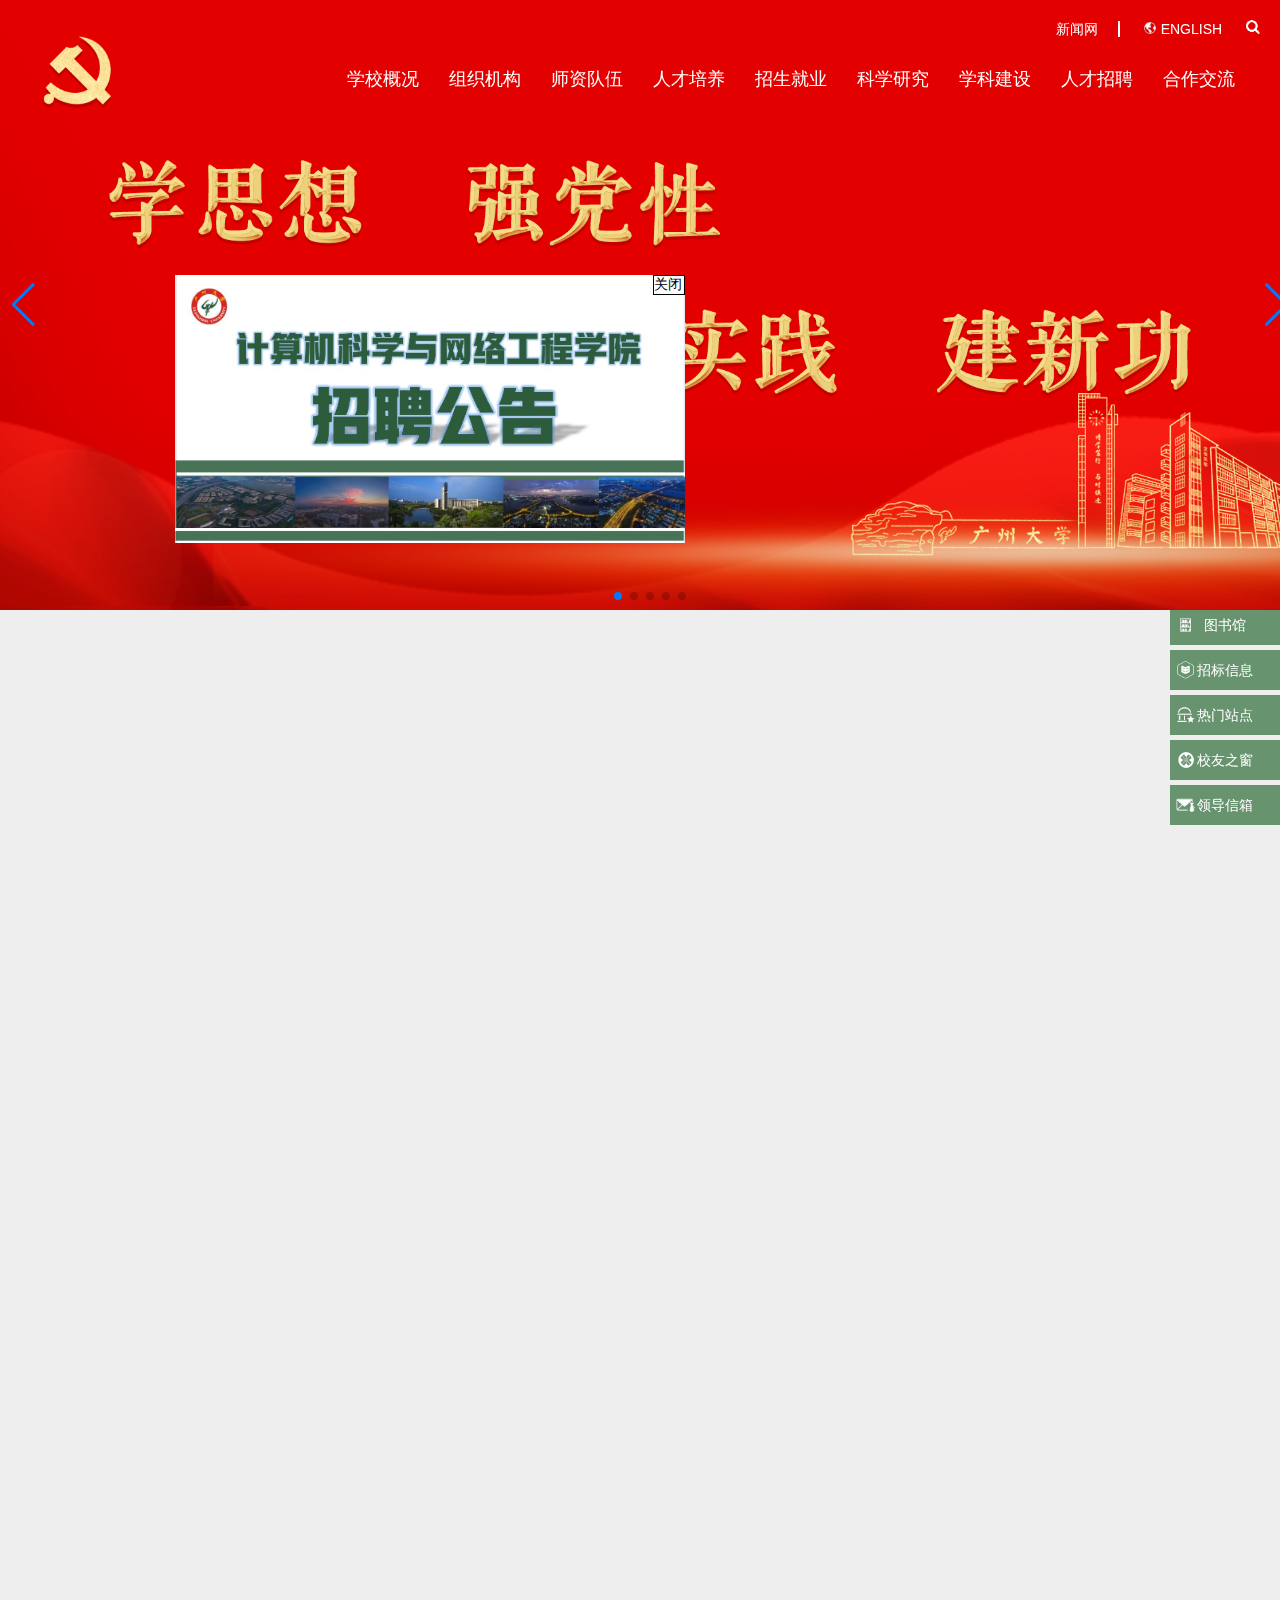
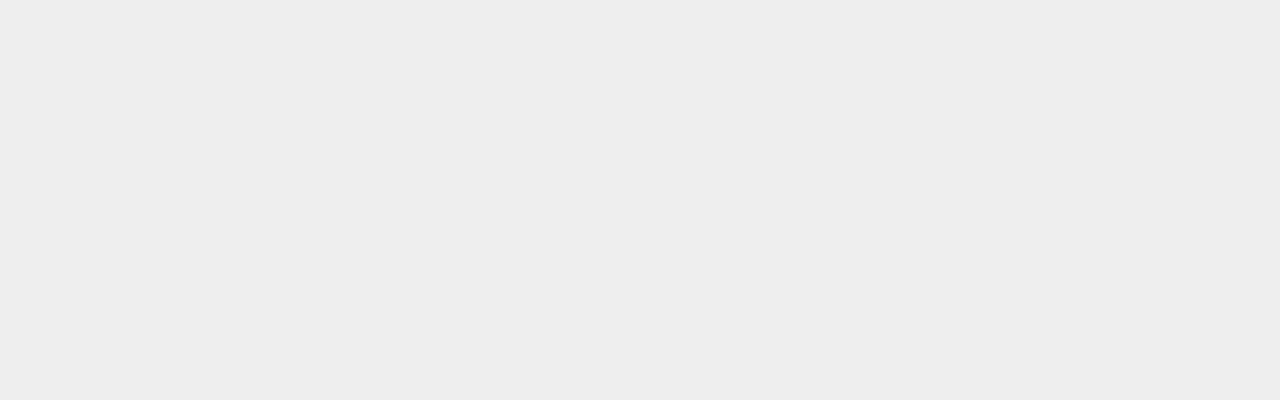
==== 广大官网 - 副本 (2) - 副本 - 副本 - 副本 - 副本/index.html @ f2b83672 "11" ====
<html>
<head>
    <meta charset="UTF-8">
    <meta name="viewport"
          content="width=device-width, user-scalable=no, initial-scale=1.0, maximum-scale=1.0, minimum-scale=1.0">
    <meta http-equiv="X-UA-Compatible" content="ie=edge">
    <title>Document</title>
    <link rel="stylesheet" href="index.css">
    <link rel="stylesheet" href="swiper-bundle.min.css"/>

    <!-- Demo styles -->
    <style>
        .box {
            /*position: absolute;*/
            width: 100%;
        }

        html,
        body {
            position: relative;
        }

        body {
            background: #eee;
            font-family: Helvetica Neue, Helvetica, Arial, sans-serif;
            font-size: 14px;
            color: #000;
            margin: 0;
            padding: 0;
        }

        .swiper {
            width: 100%;
            height: 100%;
        }

        .swiper-slide {
            text-align: center;
            font-size: 18px;
            background: #fff;

            /* Center slide text vertically */
            display: -webkit-box;
            display: -ms-flexbox;
            display: -webkit-flex;
            display: flex;
            -webkit-box-pack: center;
            -ms-flex-pack: center;
            -webkit-justify-content: center;
            justify-content: center;
            -webkit-box-align: center;
            -ms-flex-align: center;
            -webkit-align-items: center;
            align-items: center;
        }

        .swiper-slide img {
            display: block;
            width: 100%;
            height: 100%;
            object-fit: cover;
        }
    </style>
</head>
<body>
<div class="banner">
    <div class="nav">
        <div class="navTop">
            <div class="navTopLink">
                <a href="#" class="new">新闻网</a>
                <a href="#" class="lan">ENGLISH</a>
            </div>
            <div class="fa-search">
                <div class="searchIcon">
                    <img src="imags/icons/fa-search.png" alt="">
                </div>
                <div class="searchBox">
                    <input type="text" name="in">
                    <a href="#" id="closeInput">✕</a>
                </div>
            </div>
        </div>
        <ul id="navUl">
            <li>
                <a href="#">学校概况</a>
                <div class="sub-navBox">
                    <div class="drop-downBox">学校简介</div>
                    <div class="drop-downBox">现任领导</div>
                    <div class="drop-downBox">学校章程</div>
                    <div class="drop-downBox">校训校徽校歌</div>
                    <div class="drop-downBox">校园风景</div>
                </div>
            </li>
            <li>
                <a href="#">组织机构</a>
                <div class="sub-navBox">
                    <div class="drop-downBox">学院(部)</div>
                    <div class="drop-downBox">管理服务机构</div>
                    <div class="drop-downBox">科研单位</div>
                    <div class="drop-downBox">直属单位</div>
                </div>
            </li>
            <li>
                <a href="#">师资队伍</a>
                <div class="sub-navBox">
                    <div class="drop-downBox">队伍概况</div>
                    <div class="drop-downBox">人才招聘</div>
                    <div class="drop-downBox">杰出人才</div>
                </div>
            </li>
            <li>
                <a href="#">人才培养</a>
                <div class="sub-navBox">
                    <div class="drop-downBox">本科生培养</div>
                    <div class="drop-downBox">研究生培养</div>
                    <div class="drop-downBox">留学生培养</div>
                    <div class="drop-downBox">继续教育</div>
                </div>
            </li>
            <li>
                <a href="#">招生就业</a>
                <div class="sub-navBox">
                    <div class="drop-downBox">本科生招生</div>
                    <div class="drop-downBox">研究生招生</div>
                    <div class="drop-downBox">成人教育招生</div>
                    <div class="drop-downBox">留学生招生</div>
                    <div class="drop-downBox">就业指导</div>
                </div>
            </li>
            <li>
                <a href="#">科学研究</a>
                <div class="sub-navBox">
                    <div class="drop-downBox">科学研究简况</div>
                    <div class="drop-downBox">重点科研平台</div>
                    <div class="drop-downBox">学术期刊</div>
                </div>
            </li>
            <li>
                <a href="#">学科建设</a>
                <div class="sub-navBox">
                    <div class="drop-downBox">重点学科</div>
                    <div class="drop-downBox">博士点</div>
                    <div class="drop-downBox">学术硕士点</div>
                    <div class="drop-downBox">专业硕士点</div>
                </div>
            </li>
            <li>
                <a href="#">人才招聘</a>
                <div class="sub-navBox">
                    <div class="drop-downBox">高层次人才招聘公告</div>
                    <div class="drop-downBox">博士后招聘公告</div>
                    <div class="drop-downBox">其他系列招聘公告</div>
                </div>
            </li>
            <li>
                <a href="#">合作交流</a>
                <div class="sub-navBox">
                    <div class="drop-downBox">国际交流与合作</div>
                    <div class="drop-downBox">港澳台交流与合作</div>
                </div>
            </li>
        </ul>
    </div>
    <div class="box">
        <div class="swiper mySwiper">
            <div class="swiper-wrapper">
                <div class="swiper-slide"><img src="imags/onload/pic1.png" alt=""></div>
                <div class="swiper-slide"><img src="imags/onload/pic2.jpg" alt=""></div>
                <div class="swiper-slide"><img src="imags/onload/pic3.jpg" alt=""></div>
                <div class="swiper-slide"><img src="imags/onload/pic4.jpg" alt=""></div>
                <div class="swiper-slide"><img src="imags/onload/pic5.jpg" alt=""></div>
            </div>
            <div class="swiper-button-next"></div>
            <div class="swiper-button-prev"></div>
            <div class="swiper-pagination"></div>
        </div>
    </div>
</div>
<div class="right">
    <ul>
        <li>数字广大</li>
        <li>个人邮箱</li>
        <li>图书馆</li>
        <li>招标信息</li>
        <li>热门站点</li>
        <li>校友之窗</li>
        <li>领导信箱</li>
    </ul>
</div>
<div id="ad">
    <div class="close">关闭</div>
    <img src="imags/onload/gzjsj.jpg" alt="">
</div>
<script>
    //导航栏鼠标经过下拉框模块
    //鼠标进入li
    const navUl = document.querySelector('#navUl')
    navUl.addEventListener('mouseover', function (e) {
        if (e.target.tagName === 'LI') {
            const div = e.target.querySelector('.sub-navBox')
            div.style.display = 'block'
        }
        if (e.target.tagName === 'A') {
            e.target.nextElementSibling.style.display = 'block'
        }
    })
    navUl.addEventListener('mouseout', function (e) {
        if (e.target.tagName === 'LI') {
            const div = e.target.querySelector('.sub-navBox')
            div.style.display = 'none'
        }
        if (e.target.tagName === 'A') {
            e.target.nextElementSibling.style.display = 'none'
        }
    })
    const sub_navBoxs = document.querySelectorAll('.sub-navBox')
    for (let i = 0; i < sub_navBoxs.length; i++) {
        sub_navBoxs[i].addEventListener('mouseenter', function () {
            sub_navBoxs[i].style.display = 'block'
        })
        sub_navBoxs[i].addEventListener('mouseleave', function () {
            sub_navBoxs[i].style.display = 'none'
        })
    }


    // 点击搜索模块
    const navTopLink = document.querySelector('.navTopLink')
    const searchIcon = document.querySelector('.searchIcon')
    const searchBox = document.querySelector('.searchBox')
    let iconOrInput = true
    searchIcon.addEventListener('click', function () {
        navTopLink.style.marginRight = '200px'
        searchBox.style.display = 'inline-block'
        searchIcon.style.display = 'none'
    })
    searchBox.addEventListener('click', function (e) {
        if (e.target.tagName === 'A') {
            navTopLink.style.marginRight = '0'
            searchBox.style.display = 'none'
            searchIcon.style.display = 'inline-block'
        }
    })


    //广告模块

    const ad = document.querySelector('#ad')
    let Wtag = true
    let Htag = true
    let myTop = 200
    let myLeft = 100

    function move() {
        let speed = 1
        if (myLeft >= window.innerWidth - 510 || myLeft <= 0)//到边了,转向
            Wtag = !Wtag
        if (myTop >= window.innerHeight - 270 || myTop <= 0)//到边了,转向
            Htag = !Htag
        myLeft = Wtag ? myLeft + speed : myLeft - speed
        myTop = Htag ? myTop + speed : myTop - speed

        ad.style.left = `${myLeft}px`
        ad.style.top = `${myTop}px`
    }

    let moveId = setInterval(move, 10)
    ad.addEventListener('mouseenter', function () {
        clearInterval(moveId)
    })
    ad.addEventListener('mouseleave', function () {
        moveId = setInterval(move, 10)
    })
    const close = document.querySelector('.close')

    function myClose() {
        let arr = ['您真的要删除我吗?', '您真的确认要删除我了吗?', '能不能不要删除我?', '您真的确定吗?', '您是否要反悔吗?', '不要再往下面点了!', '欸,罢了罢了!']
        let dele = false
        for (let i = 0; i < arr.length; i++) {
            if (i !== 2 && i !== 4 && i !== 5 && !confirm(arr[i])) {
                break
            } else if (i === 2 && confirm(arr[2])) {
                break
            } else if (i === 4 && confirm(arr[4])) {
                break
            } else if (i === 5 && confirm(arr[5])) {
                break
            }
            if (i === 6)
                dele = true
        }
        if (dele)
            ad.style.display = 'none'
    }

    close.addEventListener('click', myClose)


</script>


<script src="swiper-bundle.min.js"></script>
<!-- Initialize Swiper -->
<script>
    var swiper = new Swiper(".mySwiper", {
        cssMode: true,
        navigation: {
            nextEl: ".swiper-button-next",
            prevEl: ".swiper-button-prev",
        },
        pagination: {
            el: ".swiper-pagination",
        },
        loop: true,
        autoplay: true,
        mousewheel: true,
        keyboard: true,
    });
</script>
</body>
</html>
---- 广大官网 - 副本 (2) - 副本 - 副本 - 副本 - 副本/index.css ----
* {
    margin: 0;
    padding: 0;
    box-sizing: border-box;
}

body {
    height: 2000px;
    overflow-x: hidden;
}
a {
    text-decoration: none;
    color: #fff;
}


li {
    list-style: none;
}

.banner {
    position: relative;
    margin: 0 auto;
    width: 1300px;
    height: 610px;
}

.nav {
    position: absolute;
    z-index: 10;
    top: 20px;
    right: 40px;
    width: 1000px;
    height: 200px;
    text-align: right;
    cursor: pointer;
}

.new {
    padding-right: 20px;
    border-right: 2px solid #fff;
}

.lan {
    margin: 0 20px;
}

.lan::before {
    content: "";
    display: inline-block;
    margin-right: 5px;
    width: 12px;
    height: 12px;
    background-image: url(imags/icons/en.png);
    background-size: 100% 100%;
}
.navTopLink {
    display: inline-block;
}
.fa-search{
    display: inline-block;
    width: 14px;
    height: 14px;
}
.fa-search img {
    width: 100%;
}
.searchBox{
    display: none;
    float: right;
    position: absolute;
    top: -8px;
    right: -10px;
}
.searchBox input {
    opacity: 50%;
    float: right;
    display: inline-block;
    padding-left: 20px;
    width: 200px;
    height: 35px;
    border-radius: 17px;
    transition: width 0.3s linear;
}
.searchBox a {
    position: absolute;
    top: 8px;
    right: 17px;
}
    /*.IChange {*/
/*    display: inline-block;*/
/*    width: 120px;*/
/*    height: 30px;*/
/*}*/
.nav ul {
    float: right;
    margin-top: 15px;
    margin-right: 10px;
}

.nav ul li {
    float: left;
    position: relative;
    height: 50px;
    margin: 0 15px;
    font-size: 18px;
    line-height: 50px;
    color: #fff;
}

.sub-navBox {
    display: none;
    position: absolute;
    width: 180px;
    top: 46px;
    right: -50px;
    background-color: rgba(255, 255, 255, .8);
    border-top: 2px solid green;
}

.drop-downBox {
    margin: 8px auto;
    width: 80%;
    height: 40px;
    border-bottom: 1px solid #333;
    color: black;
    text-align: center;
}

.right {
    margin-top: -100px;
    position: sticky;
    float: right;
    width: 110px;
    top: 45%;
    color: #ffffff;
}

.right li {
    position: relative;
    height: 40px;
    margin: 5px 0;
    background-color: rgb(103, 147, 111);
    text-align: center;
    line-height: 40px;
}

/*.right li::before {*/
/*   content: '';*/
/*    display: inline-block;*/
/*    width: 29px;*/
/*    height: 27px;*/
/*    background-image: url('imags/icons/s1.png');*/
/*    background-size: 100% 100%;*/
/*}*/

.right li:hover {
    margin-left: -30px;
    width: 150px;
    background-color: rgba(246, 188, 91);
    transition: margin-left 0.3s linear;
}

/*.right li span {*/
/*    display: inline-block;*/
/*    width: 20px;*/
/*    height: 17px;*/
/*    background: url('imags/icons/s1.png') no-repeat;*/
/*    background-size: 100%;*/
/*}*/
.right li::before {
    content: "";
    position: absolute;
    display: inline-block;
    width: 19px;
    height: 18px;
    top: 11px;
    left: 6px;
    background-size: 100% 100%;
}
.right li:nth-child(1)::before
{
    background-image: url("imags/icons/s1.png");
}
.right li:nth-child(2)::before
{
    background-image: url("imags/icons/s2.png");
}
.right li:nth-child(3)::before
{
    background-image: url("imags/icons/s3.png");
}
.right li:nth-child(4)::before
{
    background-image: url("imags/icons/s4.png");
}
.right li:nth-child(5)::before
{
    background-image: url("imags/icons/s5.png");
}
.right li:nth-child(6)::before
{
    background-image: url("imags/icons/s6.png");
}
.right li:nth-child(7)::before
{
    background-image: url("imags/icons/s7.png");
}
#ad {
    position: absolute;
    top: 200px;
    left: 100px;
    width: 510px;
    height: 270px;
    transition: left 10ms linear;
    z-index: 1;
}
.close {
    position: absolute;
    top:0;
    right: 0;
    width: 32px;
    border: 1px solid #000;
    cursor: pointer;
}
#ad img {
    width: 100%;
}
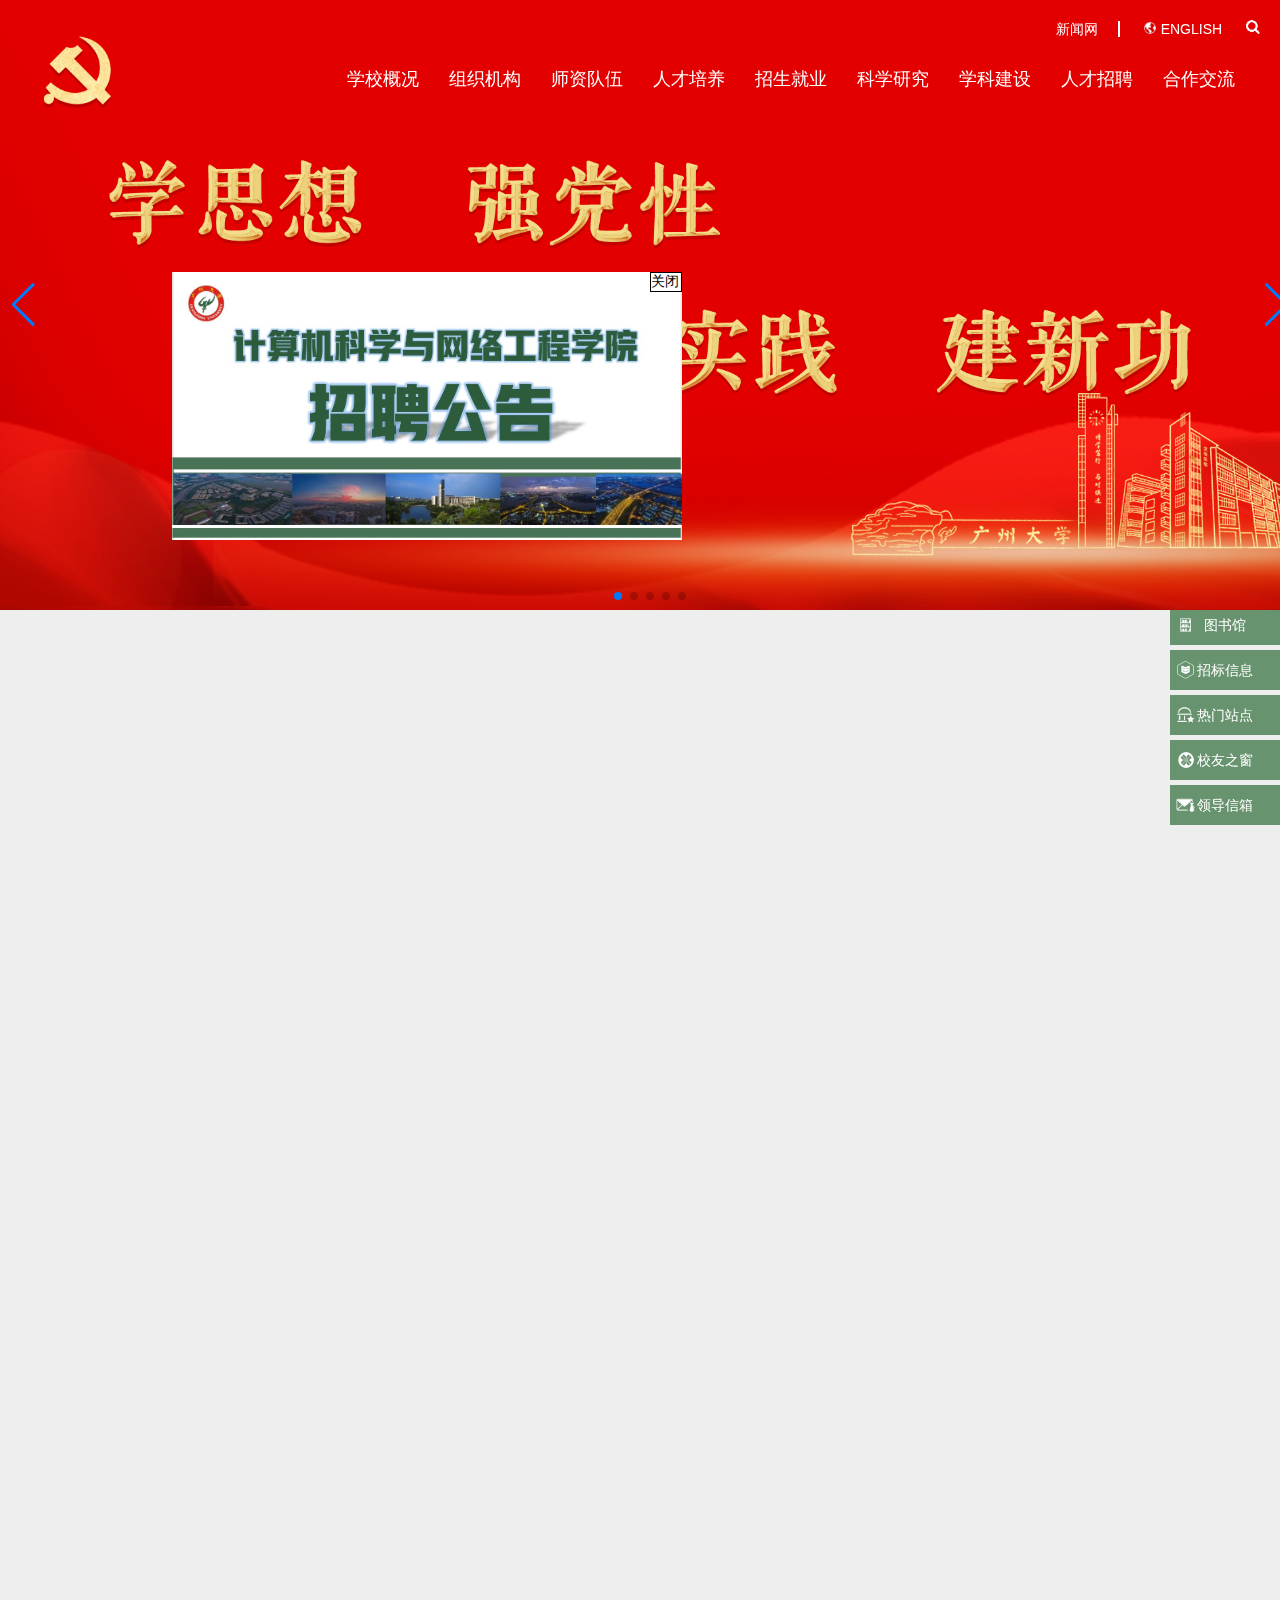
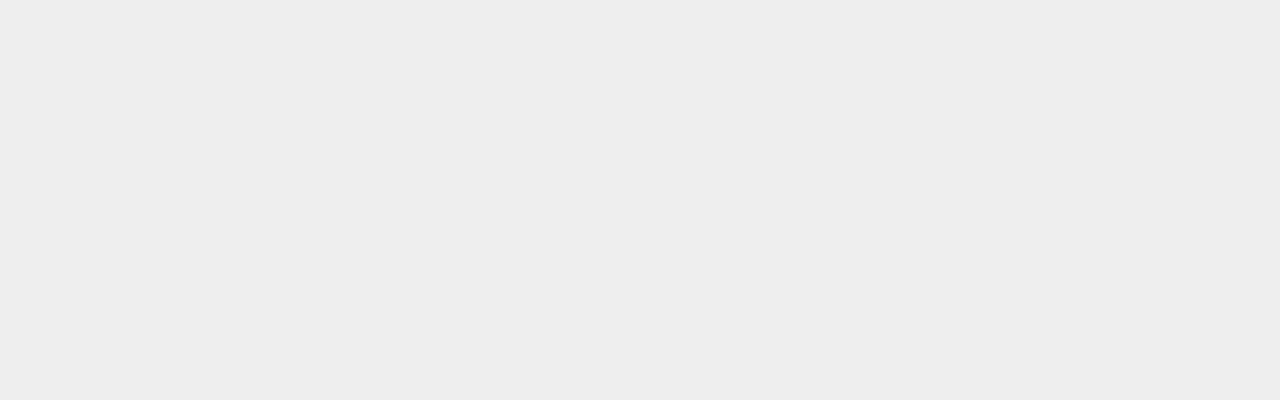
==== commit 45f224a4: "11" ====
--- a/广大官网 - 副本 (2) - 副本 - 副本 - 副本 - 副本/index.html
+++ b/广大官网 - 副本 (2) - 副本 - 副本 - 副本 - 副本/index.html
@@ -82,83 +82,15 @@
         </div>
         <ul id="navUl">
             <li>
-                <a href="#">学校概况</a>
-                <div class="sub-navBox">
-                    <div class="drop-downBox">学校简介</div>
-                    <div class="drop-downBox">现任领导</div>
-                    <div class="drop-downBox">学校章程</div>
-                    <div class="drop-downBox">校训校徽校歌</div>
-                    <div class="drop-downBox">校园风景</div>
-                </div>
-            </li>
-            <li>
-                <a href="#">组织机构</a>
-                <div class="sub-navBox">
-                    <div class="drop-downBox">学院(部)</div>
-                    <div class="drop-downBox">管理服务机构</div>
-                    <div class="drop-downBox">科研单位</div>
-                    <div class="drop-downBox">直属单位</div>
-                </div>
-            </li>
-            <li>
-                <a href="#">师资队伍</a>
-                <div class="sub-navBox">
-                    <div class="drop-downBox">队伍概况</div>
-                    <div class="drop-downBox">人才招聘</div>
-                    <div class="drop-downBox">杰出人才</div>
-                </div>
-            </li>
-            <li>
-                <a href="#">人才培养</a>
-                <div class="sub-navBox">
-                    <div class="drop-downBox">本科生培养</div>
-                    <div class="drop-downBox">研究生培养</div>
-                    <div class="drop-downBox">留学生培养</div>
-                    <div class="drop-downBox">继续教育</div>
-                </div>
-            </li>
-            <li>
-                <a href="#">招生就业</a>
-                <div class="sub-navBox">
-                    <div class="drop-downBox">本科生招生</div>
-                    <div class="drop-downBox">研究生招生</div>
-                    <div class="drop-downBox">成人教育招生</div>
-                    <div class="drop-downBox">留学生招生</div>
-                    <div class="drop-downBox">就业指导</div>
-                </div>
-            </li>
-            <li>
-                <a href="#">科学研究</a>
-                <div class="sub-navBox">
-                    <div class="drop-downBox">科学研究简况</div>
-                    <div class="drop-downBox">重点科研平台</div>
-                    <div class="drop-downBox">学术期刊</div>
-                </div>
-            </li>
-            <li>
-                <a href="#">学科建设</a>
-                <div class="sub-navBox">
-                    <div class="drop-downBox">重点学科</div>
-                    <div class="drop-downBox">博士点</div>
-                    <div class="drop-downBox">学术硕士点</div>
-                    <div class="drop-downBox">专业硕士点</div>
-                </div>
-            </li>
-            <li>
-                <a href="#">人才招聘</a>
-                <div class="sub-navBox">
-                    <div class="drop-downBox">高层次人才招聘公告</div>
-                    <div class="drop-downBox">博士后招聘公告</div>
-                    <div class="drop-downBox">其他系列招聘公告</div>
-                </div>
-            </li>
-            <li>
-                <a href="#">合作交流</a>
-                <div class="sub-navBox">
-                    <div class="drop-downBox">国际交流与合作</div>
-                    <div class="drop-downBox">港澳台交流与合作</div>
-                </div>
-            </li>
+<!--                <a href="#">学校概况</a>-->
+<!--                <div class="sub-navBox">-->
+<!--                    <div class="drop-downBox">学校简介</div>-->
+<!--                    <div class="drop-downBox">现任领导</div>-->
+<!--                    <div class="drop-downBox">学校章程</div>-->
+<!--                    <div class="drop-downBox">校训校徽校歌</div>-->
+<!--                    <div class="drop-downBox">校园风景</div>-->
+<!--                </div>-->
+<!--            </li>-->
         </ul>
     </div>
     <div class="box">
@@ -192,9 +124,50 @@
     <img src="imags/onload/gzjsj.jpg" alt="">
 </div>
 <script>
-    //导航栏鼠标经过下拉框模块
-    //鼠标进入li
+
     const navUl = document.querySelector('#navUl')
+
+
+    //导航栏渲染
+    function navRender() {
+        let navArrHead = ['学校概况', '组织机构', '师资队伍', '人才培养', '招生就业', '科学研究', '学科建设', '人才招聘', '合作交流']
+        let subArr1 = ['学校简介', '现任领导', '学校章程', '校训校徽校歌', '校园风景']
+        let subArr2 = ['学院(部)', '管理服务机构', '科研单位', '直属单位']
+        let subArr3 = ['队伍概况', '人才招聘', '杰出人才']
+        let subArr4 = ['本科生培养', '研究生培养', '留学生培养', '继续教育']
+        let subArr5 = ['本科生招生', '研究生招生', '成人教育招生', '留学生招生', '就业指导']
+        let subArr6 = ['科学研究简况', '重点科研平台', '学术期刊']
+        let subArr7 = ['重点学科', '博士点', '学术硕士点', '专业硕士点']
+        let subArr8 = ['高层次人才招聘公告', '博士后招聘公告', '其他系列招聘公告']
+        let subArr9 = ['国际交流与合作', '港澳台交流与合作']
+        let subArr = [subArr1, subArr2, subArr3, subArr4, subArr5, subArr6, subArr7, subArr8, subArr9,]
+        let str = ''
+        for (let i = 0; i < navArrHead.length; i++)
+            str += `
+         <li>
+                <a href="#">${navArrHead[i]}</a>
+                <div class="sub-navBox">
+                   ${subArrContent(subArr[i])}
+                </div>
+         </li>
+        `
+        navUl.innerHTML = str
+    }
+
+    function subArrContent(arr) {
+        let str = ''
+        for (let i = 0; i < arr.length; i++) {
+            str += `<div class="drop-downBox">${arr[i]}</div>`
+        }
+        return str
+    }
+
+
+    navRender()
+
+
+    //导航栏鼠标经过下拉框模块================================================================================================
+
     navUl.addEventListener('mouseover', function (e) {
         if (e.target.tagName === 'LI') {
             const div = e.target.querySelector('.sub-navBox')
@@ -224,7 +197,7 @@
     }
 
 
-    // 点击搜索模块
+    // 点击搜索模块=====================================================================================
     const navTopLink = document.querySelector('.navTopLink')
     const searchIcon = document.querySelector('.searchIcon')
     const searchBox = document.querySelector('.searchBox')
@@ -243,14 +216,14 @@
     })
 
 
-    //广告模块
-
+    //广告模块=========================================================================================
     const ad = document.querySelector('#ad')
     let Wtag = true
     let Htag = true
     let myTop = 200
     let myLeft = 100
 
+    //广告移动=======================
     function move() {
         let speed = 1
         if (myLeft >= window.innerWidth - 510 || myLeft <= 0)//到边了,转向
@@ -273,6 +246,7 @@
     })
     const close = document.querySelector('.close')
 
+    //广告删除============================
     function myClose() {
         let arr = ['您真的要删除我吗?', '您真的确认要删除我了吗?', '能不能不要删除我?', '您真的确定吗?', '您是否要反悔吗?', '不要再往下面点了!', '欸,罢了罢了!']
         let dele = false
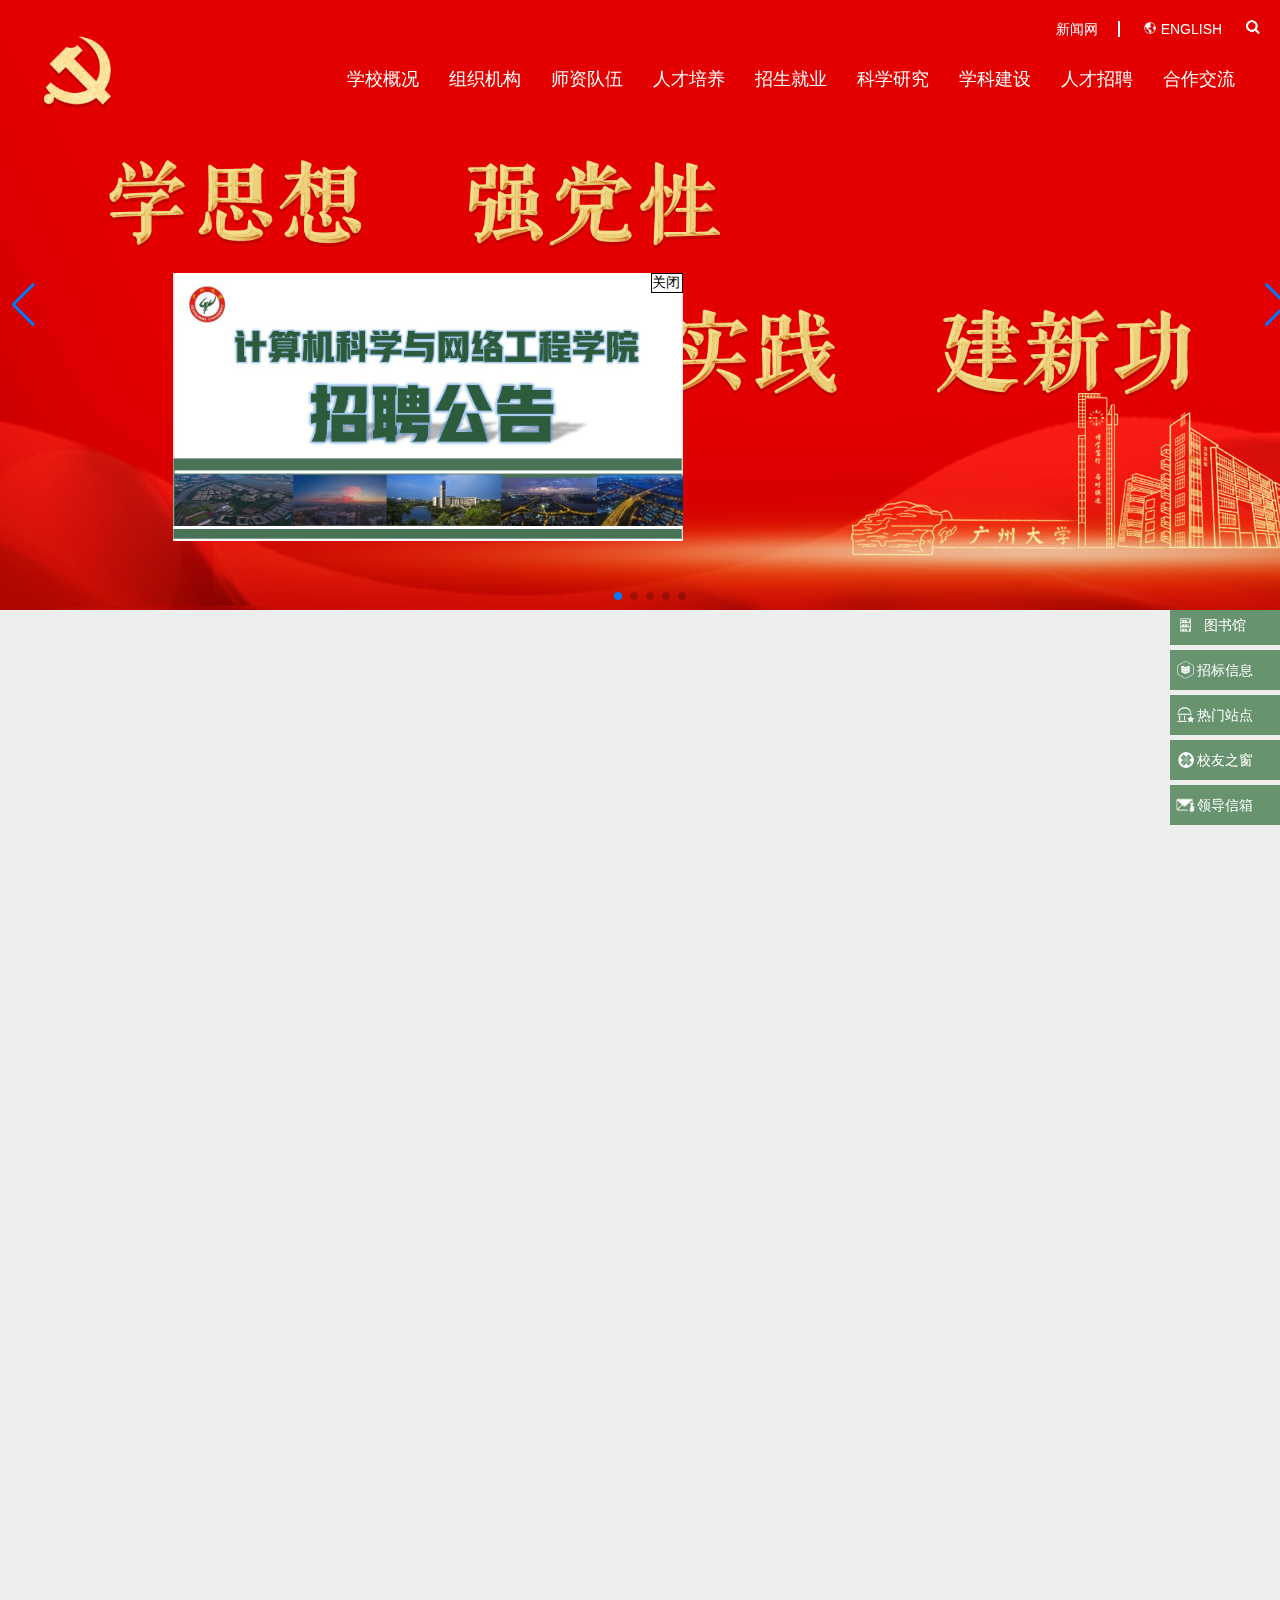
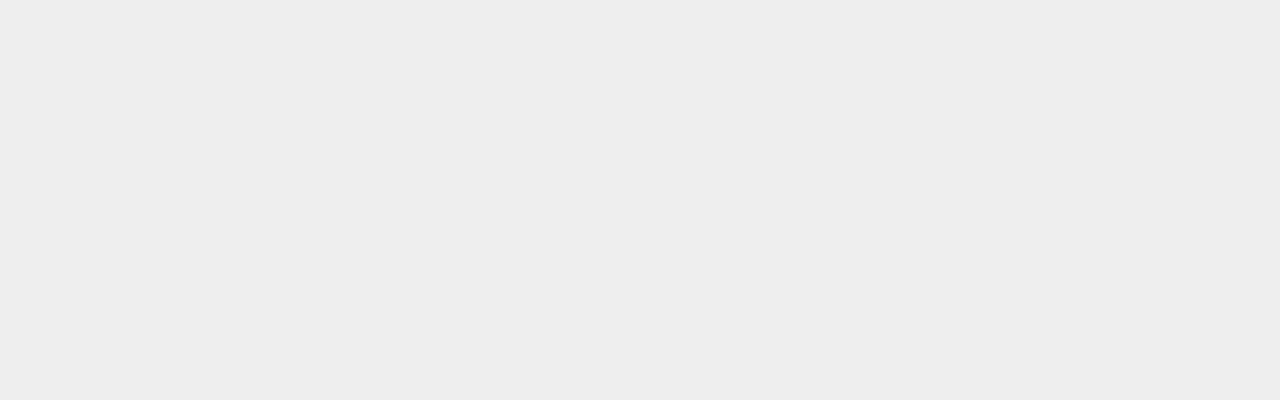
==== commit 9a4b9326: "8/4 20:25" ====
--- a/广大官网 - 副本 (2) - 副本 - 副本 - 副本 - 副本/index.html
+++ b/广大官网 - 副本 (2) - 副本 - 副本 - 副本 - 副本/index.html
@@ -1,66 +1,13 @@
 <html>
 <head>
-    <meta charset="UTF-8">
+    <meta charset="UTF-8" lang='en'>
     <meta name="viewport"
           content="width=device-width, user-scalable=no, initial-scale=1.0, maximum-scale=1.0, minimum-scale=1.0">
     <meta http-equiv="X-UA-Compatible" content="ie=edge">
     <title>Document</title>
     <link rel="stylesheet" href="index.css">
-    <link rel="stylesheet" href="swiper-bundle.min.css"/>
-
-    <!-- Demo styles -->
-    <style>
-        .box {
-            /*position: absolute;*/
-            width: 100%;
-        }
-
-        html,
-        body {
-            position: relative;
-        }
-
-        body {
-            background: #eee;
-            font-family: Helvetica Neue, Helvetica, Arial, sans-serif;
-            font-size: 14px;
-            color: #000;
-            margin: 0;
-            padding: 0;
-        }
-
-        .swiper {
-            width: 100%;
-            height: 100%;
-        }
-
-        .swiper-slide {
-            text-align: center;
-            font-size: 18px;
-            background: #fff;
-
-            /* Center slide text vertically */
-            display: -webkit-box;
-            display: -ms-flexbox;
-            display: -webkit-flex;
-            display: flex;
-            -webkit-box-pack: center;
-            -ms-flex-pack: center;
-            -webkit-justify-content: center;
-            justify-content: center;
-            -webkit-box-align: center;
-            -ms-flex-align: center;
-            -webkit-align-items: center;
-            align-items: center;
-        }
-
-        .swiper-slide img {
-            display: block;
-            width: 100%;
-            height: 100%;
-            object-fit: cover;
-        }
-    </style>
+    <link rel="stylesheet" href="swiper/swiper-bundle.min.css"/>
+    <link rel="stylesheet" href="swiper.css">
 </head>
 <body>
 <div class="banner">
@@ -75,7 +22,7 @@
                     <img src="imags/icons/fa-search.png" alt="">
                 </div>
                 <div class="searchBox">
-                    <input type="text" name="in">
+                   <label> <input type="text" name="in"></label>
                     <a href="#" id="closeInput">✕</a>
                 </div>
             </div>
@@ -123,173 +70,8 @@
     <div class="close">关闭</div>
     <img src="imags/onload/gzjsj.jpg" alt="">
 </div>
-<script>
+<script src="swiper/swiper-bundle.min.js"></script>
+<script src="index.js"></script>
 
-    const navUl = document.querySelector('#navUl')
-
-
-    //导航栏渲染
-    function navRender() {
-        let navArrHead = ['学校概况', '组织机构', '师资队伍', '人才培养', '招生就业', '科学研究', '学科建设', '人才招聘', '合作交流']
-        let subArr1 = ['学校简介', '现任领导', '学校章程', '校训校徽校歌', '校园风景']
-        let subArr2 = ['学院(部)', '管理服务机构', '科研单位', '直属单位']
-        let subArr3 = ['队伍概况', '人才招聘', '杰出人才']
-        let subArr4 = ['本科生培养', '研究生培养', '留学生培养', '继续教育']
-        let subArr5 = ['本科生招生', '研究生招生', '成人教育招生', '留学生招生', '就业指导']
-        let subArr6 = ['科学研究简况', '重点科研平台', '学术期刊']
-        let subArr7 = ['重点学科', '博士点', '学术硕士点', '专业硕士点']
-        let subArr8 = ['高层次人才招聘公告', '博士后招聘公告', '其他系列招聘公告']
-        let subArr9 = ['国际交流与合作', '港澳台交流与合作']
-        let subArr = [subArr1, subArr2, subArr3, subArr4, subArr5, subArr6, subArr7, subArr8, subArr9,]
-        let str = ''
-        for (let i = 0; i < navArrHead.length; i++)
-            str += `
-         <li>
-                <a href="#">${navArrHead[i]}</a>
-                <div class="sub-navBox">
-                   ${subArrContent(subArr[i])}
-                </div>
-         </li>
-        `
-        navUl.innerHTML = str
-    }
-
-    function subArrContent(arr) {
-        let str = ''
-        for (let i = 0; i < arr.length; i++) {
-            str += `<div class="drop-downBox">${arr[i]}</div>`
-        }
-        return str
-    }
-
-
-    navRender()
-
-
-    //导航栏鼠标经过下拉框模块================================================================================================
-
-    navUl.addEventListener('mouseover', function (e) {
-        if (e.target.tagName === 'LI') {
-            const div = e.target.querySelector('.sub-navBox')
-            div.style.display = 'block'
-        }
-        if (e.target.tagName === 'A') {
-            e.target.nextElementSibling.style.display = 'block'
-        }
-    })
-    navUl.addEventListener('mouseout', function (e) {
-        if (e.target.tagName === 'LI') {
-            const div = e.target.querySelector('.sub-navBox')
-            div.style.display = 'none'
-        }
-        if (e.target.tagName === 'A') {
-            e.target.nextElementSibling.style.display = 'none'
-        }
-    })
-    const sub_navBoxs = document.querySelectorAll('.sub-navBox')
-    for (let i = 0; i < sub_navBoxs.length; i++) {
-        sub_navBoxs[i].addEventListener('mouseenter', function () {
-            sub_navBoxs[i].style.display = 'block'
-        })
-        sub_navBoxs[i].addEventListener('mouseleave', function () {
-            sub_navBoxs[i].style.display = 'none'
-        })
-    }
-
-
-    // 点击搜索模块=====================================================================================
-    const navTopLink = document.querySelector('.navTopLink')
-    const searchIcon = document.querySelector('.searchIcon')
-    const searchBox = document.querySelector('.searchBox')
-    let iconOrInput = true
-    searchIcon.addEventListener('click', function () {
-        navTopLink.style.marginRight = '200px'
-        searchBox.style.display = 'inline-block'
-        searchIcon.style.display = 'none'
-    })
-    searchBox.addEventListener('click', function (e) {
-        if (e.target.tagName === 'A') {
-            navTopLink.style.marginRight = '0'
-            searchBox.style.display = 'none'
-            searchIcon.style.display = 'inline-block'
-        }
-    })
-
-
-    //广告模块=========================================================================================
-    const ad = document.querySelector('#ad')
-    let Wtag = true
-    let Htag = true
-    let myTop = 200
-    let myLeft = 100
-
-    //广告移动=======================
-    function move() {
-        let speed = 1
-        if (myLeft >= window.innerWidth - 510 || myLeft <= 0)//到边了,转向
-            Wtag = !Wtag
-        if (myTop >= window.innerHeight - 270 || myTop <= 0)//到边了,转向
-            Htag = !Htag
-        myLeft = Wtag ? myLeft + speed : myLeft - speed
-        myTop = Htag ? myTop + speed : myTop - speed
-
-        ad.style.left = `${myLeft}px`
-        ad.style.top = `${myTop}px`
-    }
-
-    let moveId = setInterval(move, 10)
-    ad.addEventListener('mouseenter', function () {
-        clearInterval(moveId)
-    })
-    ad.addEventListener('mouseleave', function () {
-        moveId = setInterval(move, 10)
-    })
-    const close = document.querySelector('.close')
-
-    //广告删除============================
-    function myClose() {
-        let arr = ['您真的要删除我吗?', '您真的确认要删除我了吗?', '能不能不要删除我?', '您真的确定吗?', '您是否要反悔吗?', '不要再往下面点了!', '欸,罢了罢了!']
-        let dele = false
-        for (let i = 0; i < arr.length; i++) {
-            if (i !== 2 && i !== 4 && i !== 5 && !confirm(arr[i])) {
-                break
-            } else if (i === 2 && confirm(arr[2])) {
-                break
-            } else if (i === 4 && confirm(arr[4])) {
-                break
-            } else if (i === 5 && confirm(arr[5])) {
-                break
-            }
-            if (i === 6)
-                dele = true
-        }
-        if (dele)
-            ad.style.display = 'none'
-    }
-
-    close.addEventListener('click', myClose)
-
-
-</script>
-
-
-<script src="swiper-bundle.min.js"></script>
-<!-- Initialize Swiper -->
-<script>
-    var swiper = new Swiper(".mySwiper", {
-        cssMode: true,
-        navigation: {
-            nextEl: ".swiper-button-next",
-            prevEl: ".swiper-button-prev",
-        },
-        pagination: {
-            el: ".swiper-pagination",
-        },
-        loop: true,
-        autoplay: true,
-        mousewheel: true,
-        keyboard: true,
-    });
-</script>
 </body>
 </html>--- a/广大官网 - 副本 (2) - 副本 - 副本 - 副本 - 副本/index.css
+++ b/广大官网 - 副本 (2) - 副本 - 副本 - 副本 - 副本/index.css
@@ -111,7 +111,7 @@
 .sub-navBox {
     display: none;
     position: absolute;
-    width: 180px;
+    width: 203px;
     top: 46px;
     right: -50px;
     background-color: rgba(255, 255, 255, .8);
